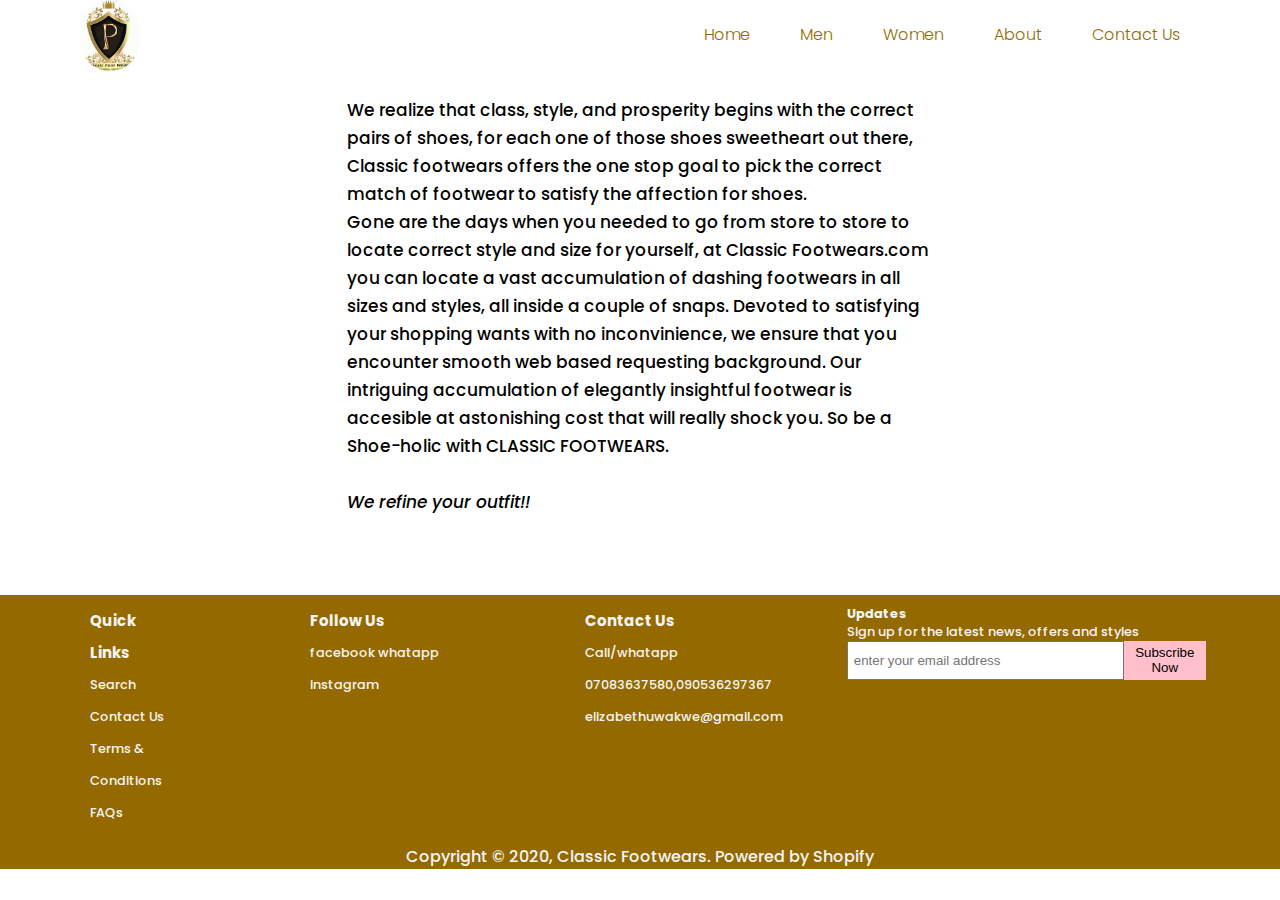
==== files/about.html @ 3dac3c72 "first commit" ====
<!DOCTYPE html>
<html lang="en">
<head>
    <meta charset="UTF-8">
    <meta name="viewport" content="width=device-width, initial-scale=1.0">
    <link rel="stylesheet" href="../styles/about.css">
    <link rel="preconnect" href="https://fonts.gstatic.com">
    <link href="https://fonts.googleapis.com/css2?family=Poppins:wght@300&display=swap" rel="stylesheet">
    <title>Classic Footwears</title>
</head>
<body>
  <div class="wrapper">
  <nav class="navigation">
    <img src="../assets/images/logo.jpg" alt="">
    <ul>
        <li><a href="../index.html">Home</a></li>
        <li><a href="./men.html">Men</a></li>
        <li><a href="./women.html">Women</a></li>
        <li><a href="./about.html">About</a></li>
        <li><a href="./contactus.html">Contact Us</a></li>
    </ul>  
  </nav>

    <div class="about"> 
     <!--<h2 class="us">About</h2>-->
        <div class="about-text">
        <p class="ptext">
         We realize that class, style, and prosperity begins with the correct pairs of shoes,
         for each one of those shoes sweetheart out there, Classic footwears offers the one stop goal to pick the correct match of footwear to satisfy the affection for shoes.<br>
         Gone are the days when you needed to go from store to store to locate correct style and size for yourself, at Classic Footwears.com you can locate a vast accumulation of dashing footwears in all sizes and styles, all inside a couple of snaps.
         Devoted to satisfying your shopping wants with no inconvinience, we ensure that you encounter smooth web based requesting background. Our intriguing accumulation of elegantly insightful footwear is accesible at astonishing cost that will really shock you. So be a Shoe-holic with CLASSIC FOOTWEARS. <br> <br><i>We refine your outfit!!</i>
         </p>
        </div>
        </div>
      </div>
      <footer>
        <div class="text_1">
          <div class="quick-links">
            <ol class="l-1">
              <li>
                <h3>Quick Links
                </h3>
              </li>
              <li>Search</li>
              <li>Contact Us</li>
              <li>Terms & Conditions</li>
              <li>FAQs</li>
            </ol>
          </div>
    
          <div class="quick-links">
            <ol class="l-2">
              <li>
                <h3>Follow Us</h3>
              </li>
              <li>facebook whatapp instagram</li>
            </ol>
          </div>
    
          <div class="quick-links">
            <ol class=l-3>
              <li>
                <h3>Contact Us</h3>
              </li>
              <li>Call/whatapp 07083637580,090536297367</li>
              <li>elizabethuwakwe@gmail.com</li>
            </ol>
          </div>
          <div class="quick-links">
            <div class="newsletter">
              <h3>Updates</h3>
              <p>Sign up for the latest news, offers and styles</p>
            </div>
            <form action="" class="subscribeForm">
              <input type="email" placeholder="enter your email address">
              <button class="btn btn-subscribe">Subscribe Now</button>
            </form>
          </div>
        </div>
        <div>
          <p class="c-text">Copyright © 2020, Classic Footwears. Powered by Shopify</p>
    
        </div>
    
      </footer>
    
</body>
</html>
---- styles/about.css ----
*{
    padding: 0;
    margin: 0;
    box-sizing: border-box; 
 }
 
 body {
     background-color: ffff;
     font-family: 'poppins', sans-serif;
     font-weight: 500;
  
 }
 .wrapper {
   padding: 0 80px;
}

 .navigation {
   display: flex;
   align-items: center;
   margin-bottom: 10px;
}
 .navigation img {
   width: 60px;
   border-radius: 400rem;
 }
 ul {
   font-size: 15px;
   display: flex;
   list-style: none;
   position: relative;
   margin-left: 10px;
   padding-left: 45%;
 }

 nav li {
   margin-left: 50px;
   font-size: 1rem;
   font-weight: 300;
   font-family: 'poppins', sans-serif;
 }
 
 a {
   color:rgb(148, 106, 0);
   text-decoration: none;  
 }
 
 a::after {
   content: "";
   width: 0;
   display: block;
   height: 2px;
   background: rgb(148, 106, 0);
    /* transition: width 5s;*/
  }
  
 a:hover::after {
   width: 100%;
 }
 .your {
    color: rgb(194, 151, 43);
    font-size: 13px;
 }
 .header {
     height: 82.5vh;
     background-color: rgb(194, 151, 43);
     display: flex;
     justify-content: space-between;
     align-items: center;
     padding: 0 2rem;
 }
 
 .ptext {
     width: 55%;
     margin: 0 auto;
     color: black;
     line-height: 28px;
     padding: 15px;
     font-size: 17px;
     font-weight: 500;
     
 }
 footer {
   background-color: rgb(148, 106, 0);
   margin-top: 4rem;
}

.text_1 {
   display: inline-flex;
   margin: 10px 10px;
}

.l-1{
   list-style: none;

   line-height: 2rem;
   color: whitesmoke;
}

.l-2 {
   list-style: none;
   color: whitesmoke;
   line-height: 2rem;
}
.l-3 {
   list-style: none;
   color: whitesmoke;
   line-height: 2rem;
   
}
li {
  margin-left: 5rem;
   font-size: 0.8rem;
}
.newsletter h3 {
font-size: 0.8rem;
color: whitesmoke;
}


.newsletter p {
    color: whitesmoke;
    font-size: 0.8rem;
    
}
.subscribeForm{
    display: flex;
  }
  .subscribeForm input {
    padding: 10px 5px;
    width: 300px;
  }
  .btn-subscribe {
    width: auto;
    margin: 0;
    border: none;
    background-color: pink;
  }
  .c-text {
      text-align: center;
      margin-top: 5px;
  }
  .quick-links {
      justify-content: space-between;
      margin-right: 4rem;
  }
.c-text {
    color: whitesmoke;
}
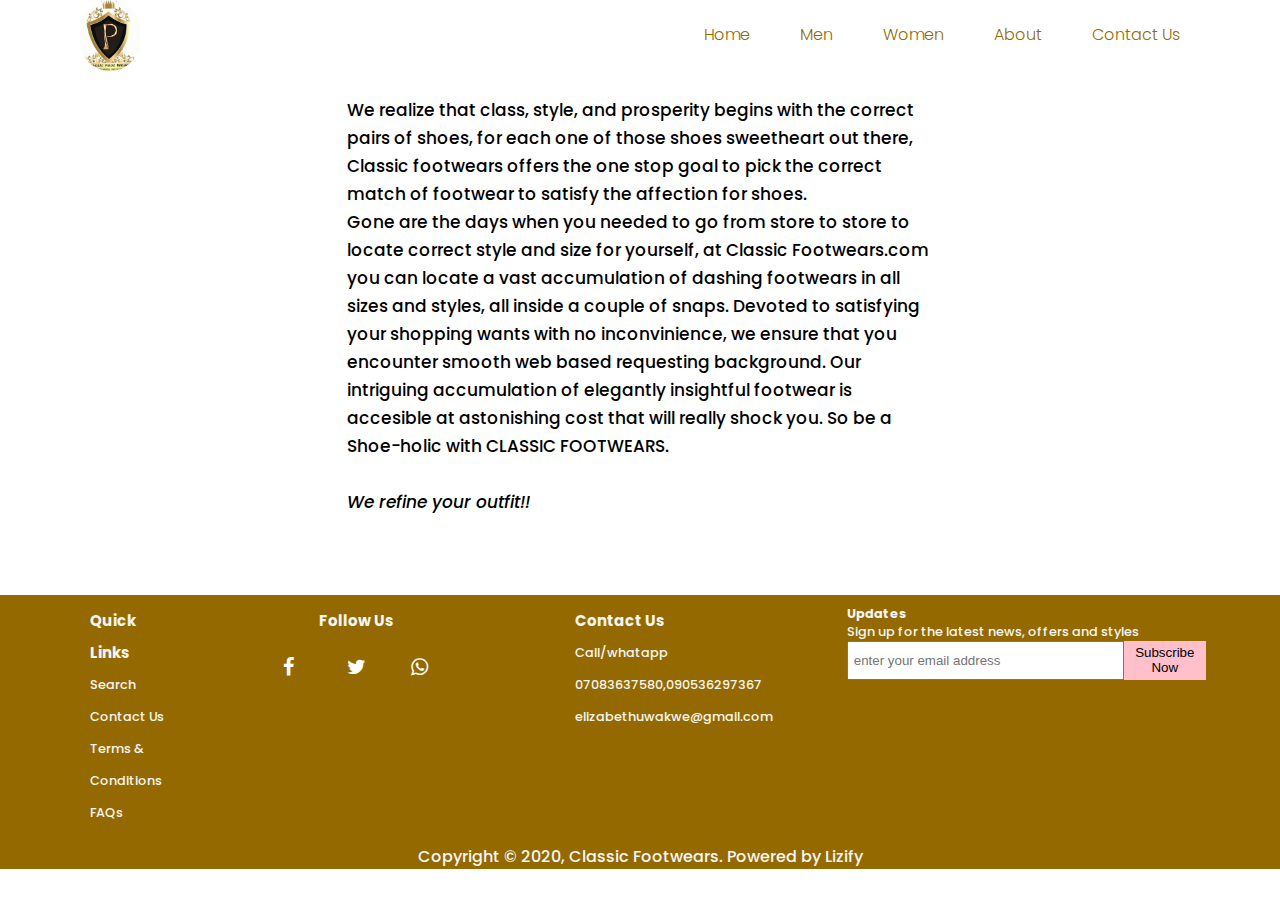
==== commit 2a4f17df: "added flip card" ====
--- a/files/about.html
+++ b/files/about.html
@@ -6,6 +6,8 @@
     <link rel="stylesheet" href="../styles/about.css">
     <link rel="preconnect" href="https://fonts.gstatic.com">
     <link href="https://fonts.googleapis.com/css2?family=Poppins:wght@300&display=swap" rel="stylesheet">
+  <link rel="stylesheet" href="https://cdnjs.cloudflare.com/ajax/libs/font-awesome/4.7.0/css/font-awesome.min.css">
+
     <title>Classic Footwears</title>
 </head>
 <body>
@@ -50,11 +52,13 @@
     
           <div class="quick-links">
             <ol class="l-2">
-              <li>
-                <h3>Follow Us</h3>
-              </li>
-              <li>facebook whatapp instagram</li>
-            </ol>
+            <li>
+             <h3>Follow Us</h3>  </li>
+             <div class="social-media">
+              <a href="#" class="fa fa-facebook"></a>
+              <a href="#" class="fa fa-twitter"></a>
+              <a href="#" class="fa fa-whatsapp"></a>
+             </div>
           </div>
     
           <div class="quick-links">
@@ -78,7 +82,7 @@
           </div>
         </div>
         <div>
-          <p class="c-text">Copyright © 2020, Classic Footwears. Powered by Shopify</p>
+          <p class="c-text">Copyright © 2020, Classic Footwears. Powered by Lizify</p>
     
         </div>
     
--- a/styles/about.css
+++ b/styles/about.css
@@ -95,6 +95,44 @@
    line-height: 2rem;
    color: whitesmoke;
 }
+.social-media {
+  font-size: 20px;
+  display: flex;
+  
+}
+
+.fa {
+margin-left: 1.5rem;
+padding: 20px 20px;
+font-size: 50px;
+width: 30px;
+text-align: center;
+text-decoration: none;
+}
+
+/* Add a hover effect if you want */
+.fa:hover {
+opacity: 0.8;
+color: gray;
+}
+
+/* Set a specific color for each brand */
+
+/* Facebook */
+.fa-facebook {
+/*background: #3B5998;*/
+color: white;
+}
+
+/* Twitter */
+.fa-twitter {
+/*background: #55ACEE;*/
+color: white;
+}
+.fa-whatsapp {
+/* background: green;*/
+ color: white
+}
 
 .l-2 {
    list-style: none;
